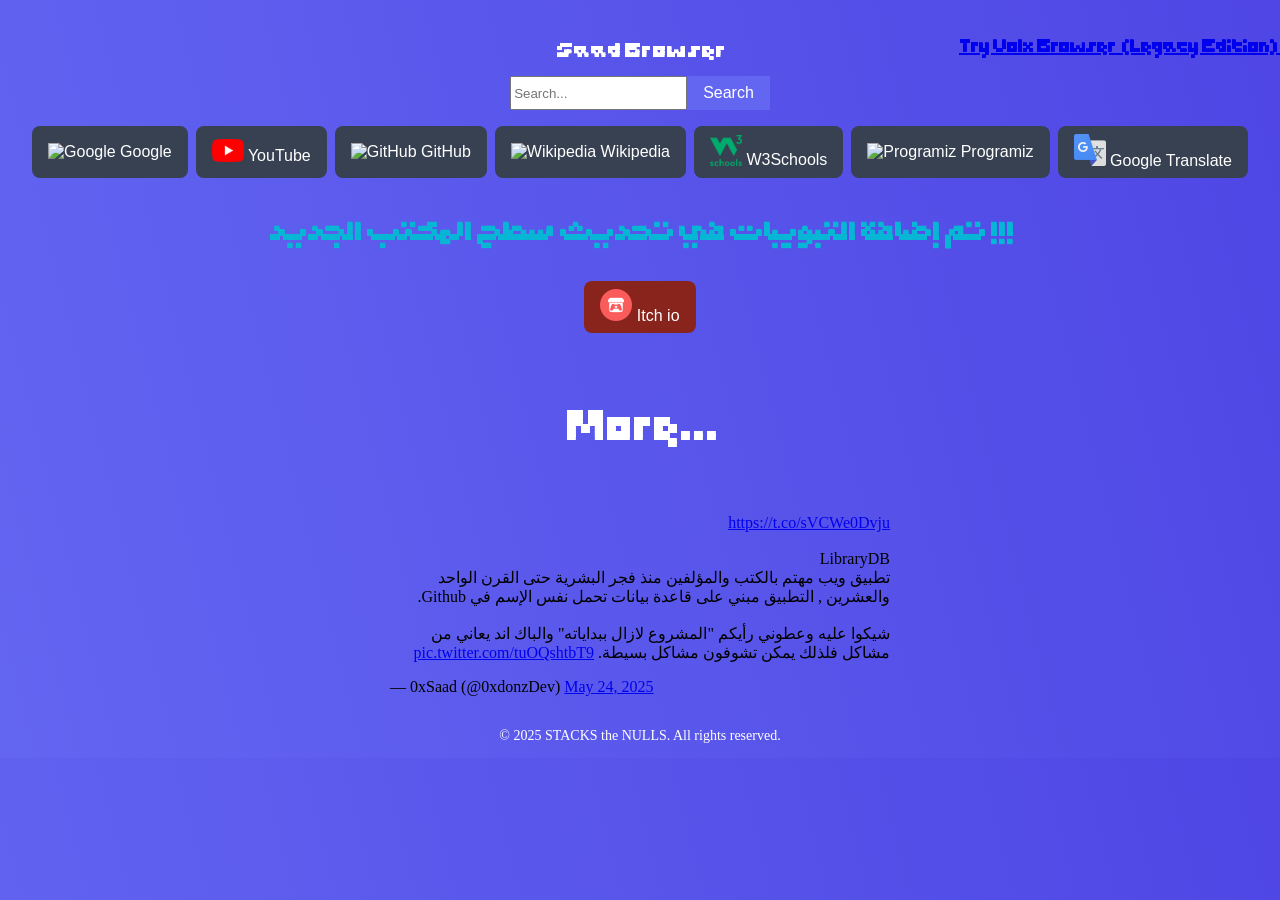
==== scripts/web/frontend/index.html @ 9db12838 "Moving web-phone-desktop to scripts folder" ====
<!DOCTYPE html>
<html lang="en">
<head>
  <meta charset="UTF-8">
  <title>Saad Browser</title>
  <link rel="stylesheet" href="style.css">
  <meta name="viewport" content="width=device-width, initial-scale=1.0">
</head>
<body>

  <div>
    <h1 class="logo">Saad Browser</h1>
  </div>

  <h2 class="try">
    <a href="volxbrowser/index.html">
    Try Volx Browser (Legacy Edition)</h2>
</a>
  <div class="search-container">
    <input type="text" id="search-input" placeholder="Search...">
    <button id="search-button">Search</button>
  </div>

<div class="tabs">
  <button class="tab-button" data-url="https://www.google.com">
    <img src="https://www.google.com/favicon.ico" alt="Google"> Google
  </button>
  <button class="tab-button" data-url="https://www.youtube.com">
    <img src="img/icon.ico" width="32px" alt="YouTube"> YouTube
  </button>
  <button class="tab-button" data-url="https://github.com">
    <img src="https://github.githubassets.com/favicons/favicon.png" alt="GitHub"> GitHub
  </button>
  <button class="tab-button" data-url="https://www.wikipedia.org">
    <img src="https://www.wikipedia.org/static/favicon/wikipedia.ico" width="32px" alt="Wikipedia"> Wikipedia
  </button>
    <button class="tab-button" data-url="https://www.w3schools.com/">
    <img src="img/W3Schools.webp" width="32px" alt="W3Schools"> W3Schools
  </button>
      <button class="tab-button" data-url="https://www.programiz.com/">
    <img src="img/Programiz.webp" width="32px" alt="Programiz"> Programiz
  </button>
  <button class="tab-button" data-url="https://translate.google.com/">
    <img src="img/translate.webp" width="32px" alt="Wikipedia"> Google Translate
  </button>

</div>

<div>
  <h3  id="tabswindows">تم إضافة التبويبات في تحديث سطح المكتب الجديد !!!</h3>
</div>
    <button class="tab-button" id="downloadbutton" data-url="https://saadthelegend1.itch.io/saad-browser">
    <img src="img/itch.webp" width="32px" alt="itch"> Itch io
  </button>


  <h3 class="more">More...</h3>
  <blockquote class="twitter-tweet"><p lang="ar" dir="rtl"><a href="https://t.co/sVCWe0Dvju">https://t.co/sVCWe0Dvju</a><br><br>LibraryDB<br>تطبيق ويب مهتم بالكتب والمؤلفين منذ فجر البشرية حتى القرن الواحد والعشرين , التطبيق مبني على قاعدة بيانات تحمل نفس الإسم في Github.<br><br>شيكوا عليه وعطوني رأيكم &quot;المشروع لازال ببداياته&quot; والباك اند يعاني من مشاكل فلذلك يمكن تشوفون مشاكل بسيطة. <a href="https://t.co/tuOQshtbT9">pic.twitter.com/tuOQshtbT9</a></p>&mdash; 0xSaad (@0xdonzDev) <a href="https://twitter.com/0xdonzDev/status/1926308017227616558?ref_src=twsrc%5Etfw">May 24, 2025</a></blockquote> <script async src="https://platform.twitter.com/widgets.js" charset="utf-8"></script>
  <div class="footer">
    <p>© 2025 STACKS the NULLS. All rights reserved.</p>
  </div>

  <script src="script.js"></script>
</body>
</html>
---- scripts/web/frontend/style.css ----
:root {
    /* Colors */
    --primary: #6366f1;
    --primary-dark: #4f46e5;
    --secondary: #06b6d4;
    --accent: #f59e0b;
    --success: #10b981;
    --warning: #f59e0b;
    --error: #ef4444;

    /* Neutrals */
    --white: #ffffff;
    --gray-50: #f9fafb;
    --gray-100: #f3f4f6;
    --gray-200: #e5e7eb;
    --gray-300: #d1d5db;
    --gray-400: #9ca3af;
    --gray-500: #6b7280;
    --gray-600: #4b5563;
    --gray-700: #374151;
    --gray-800: #1f2937;
    --gray-900: #111827;

    /* Spacing */
    --space-1: 0.25rem;
    --space-2: 0.5rem;
    --space-3: 0.75rem;
    --space-4: 1rem;
    --space-5: 1.25rem;
    --space-6: 1.5rem;
    --space-8: 2rem;
    --space-10: 2.5rem;
    --space-12: 3rem;
    --space-16: 4rem;
    --space-20: 5rem;

    /* Typography */
    --font-size-xs: 0.75rem;
    --font-size-sm: 0.875rem;
    --font-size-base: 1rem;
    --font-size-lg: 1.125rem;
    --font-size-xl: 1.25rem;
    --font-size-2xl: 1.5rem;
    --font-size-3xl: 1.875rem;
    --font-size-4xl: 2.25rem;
    --font-size-5xl: 3rem;

    /* Shadows */
    --shadow-sm: 0 1px 2px 0 rgb(0 0 0 / 0.05);
    --shadow-md: 0 4px 6px -1px rgb(0 0 0 / 0.1), 0 2px 4px -2px rgb(0 0 0 / 0.1);
    --shadow-lg: 0 10px 15px -3px rgb(0 0 0 / 0.1), 0 4px 6px -4px rgb(0 0 0 / 0.1);
    --shadow-xl: 0 20px 25px -5px rgb(0 0 0 / 0.1), 0 8px 10px -6px rgb(0 0 0 / 0.1);

    /* Border radius */
    --radius-sm: 0.375rem;
    --radius-md: 0.5rem;
    --radius-lg: 0.75rem;
    --radius-xl: 1rem;
    --radius-2xl: 1.5rem;

    /* Transitions */
    --transition: all 0.2s ease;
    --transition-slow: all 0.3s ease;
}

@font-face {
  font-family: 'Solar6VF';
  src: url('fonts/Solar6VF.woff2') format('woff2'),
       url('fonts/Solar6VF.woff') format('woff');
  font-weight: normal;
  font-style: normal;
}

body {
  background: linear-gradient(256deg, var(--primary-dark), var(--primary));
  margin: 0;
  padding: 0;
}

.logo {
    text-align: center;
    font-size: 1.5rem;
    color: var(--white);
    font-weight: bold;
    margin-top: 2rem;
    font-family: 'Solar6VF';
}

.search-container {
    display: flex;
    justify-content: center;
    margin-top: 1rem;
    border: #10b981;
}

#search-button {
    background-color: var(--primary);
    color: var(--white);
    border: none;
    padding: 0.5rem 1rem;
    cursor: pointer;
    font-size: 1rem;
    transition: background-color 0.3s ease;
}

.more {
    font-family: 'Solar6VF';
    text-align: center;
    color: var(--white);
    border: none;
    padding: 0.5rem 1rem;
    cursor: pointer;
    font-size: 3rem;
    transition: background-color 0.3s ease;
}

.twitter-tweet {
    margin: 0 auto;
    max-width: 500px;
    width: 100%;
}

.footer {
    text-align: center;
    color: var(--white);
    font-size: 0.875rem;
    margin-top: 2rem;
}


@media (max-width: 768px) {
  .logo {
    font-size: var(--font-size-2xl);
    margin-top: var(--space-4);
  }

  .search-container {
    flex-direction: column;
    align-items: center;
    padding: var(--space-3);
    gap: var(--space-2);
  }

  #search-input {
    width: 90%;
    max-width: 400px;
    padding: var(--space-2);
    font-size: var(--font-size-base);
    border-radius: var(--radius-md);
    border: none;
    margin-bottom: var(--space-2);
  }

  #search-button {
    width: auto;
    padding: var(--space-2) var(--space-4);
    font-size: var(--font-size-base);
    border-radius: var(--radius-md);
  }

  .more {
    font-size: var(--font-size-xl);
  }

  .footer {
    padding: var(--space-2);
    font-size: var(--font-size-xs);
  }
}

.tabs {
  display: flex;
  justify-content: center;
  flex-wrap: wrap;
  gap: var(--space-2);
  margin-top: var(--space-4);
}

.tab-button {
  background-color: var(--gray-700);
  color: var(--white);
  border: none;
  padding: var(--space-2) var(--space-4);
  border-radius: var(--radius-md);
  cursor: pointer;
  font-size: var(--font-size-base);
  transition: background-color 0.3s ease;
}

.tab-button:hover {
  background-color: var(--primary);
}

.tab-frame {
  display: block;
  width: 90%;
  height: 600px;
  margin: var(--space-4) auto;
  border: none;
  border-radius: var(--radius-md);
  box-shadow: var(--shadow-md);
}

@media (max-width: 768px) {
  .tab-frame {
    width: 100%;
    height: 400px;
  }
}

#tabswindows {
  text-align: center;
  color: #06b6d4;
  font-family: 'Solar6VF' , Dubai;
  font-size: 30px;
}

#downloadbutton {
  display: block;
  margin: 1rem auto;
  background-color: #89241d;
}

.try {
  text-align: right;
  font-family: 'Solar6VF' , Dubai;
  color: white;
  font-size: 1.25rem;
  margin-top: -4%;
}
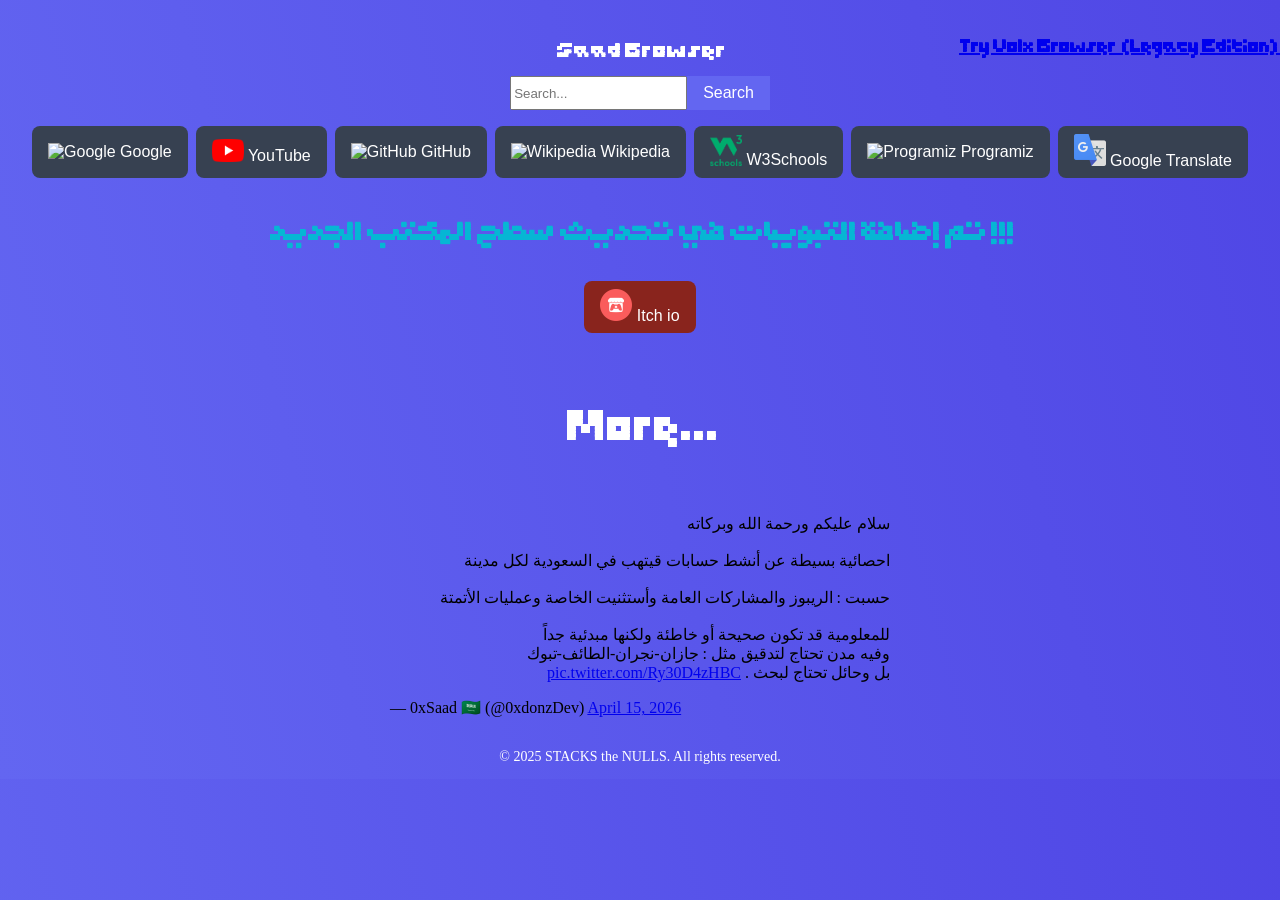
==== commit 56133f1e: "Updated highlight tweet" ====
--- a/scripts/web/frontend/index.html
+++ b/scripts/web/frontend/index.html
@@ -55,8 +55,8 @@
 
 
   <h3 class="more">More...</h3>
-  <blockquote class="twitter-tweet"><p lang="ar" dir="rtl"><a href="https://t.co/sVCWe0Dvju">https://t.co/sVCWe0Dvju</a><br><br>LibraryDB<br>تطبيق ويب مهتم بالكتب والمؤلفين منذ فجر البشرية حتى القرن الواحد والعشرين , التطبيق مبني على قاعدة بيانات تحمل نفس الإسم في Github.<br><br>شيكوا عليه وعطوني رأيكم &quot;المشروع لازال ببداياته&quot; والباك اند يعاني من مشاكل فلذلك يمكن تشوفون مشاكل بسيطة. <a href="https://t.co/tuOQshtbT9">pic.twitter.com/tuOQshtbT9</a></p>&mdash; 0xSaad (@0xdonzDev) <a href="https://twitter.com/0xdonzDev/status/1926308017227616558?ref_src=twsrc%5Etfw">May 24, 2025</a></blockquote> <script async src="https://platform.twitter.com/widgets.js" charset="utf-8"></script>
-  <div class="footer">
+<blockquote class="twitter-tweet"><p lang="ar" dir="rtl">سلام عليكم ورحمة الله وبركاته<br><br>احصائية بسيطة عن أنشط حسابات قيتهب في السعودية لكل مدينة<br><br>حسبت : الريبوز والمشاركات العامة وأستثنيت الخاصة وعمليات الأتمتة<br><br>للمعلومية قد تكون صحيحة أو خاطئة ولكنها مبدئية جداً<br>وفيه مدن تحتاج لتدقيق مثل : جازان-نجران-الطائف-تبوك<br>بل وحائل تحتاج لبحث . <a href="https://t.co/Ry30D4zHBC">pic.twitter.com/Ry30D4zHBC</a></p>&mdash; 0xSaad 🇸🇦 (@0xdonzDev) <a href="https://twitter.com/0xdonzDev/status/2044347146929881160?ref_src=twsrc%5Etfw">April 15, 2026</a></blockquote> <script async src="https://platform.twitter.com/widgets.js" charset="utf-8"></script>
+    <div class="footer">
     <p>© 2025 STACKS the NULLS. All rights reserved.</p>
   </div>
 
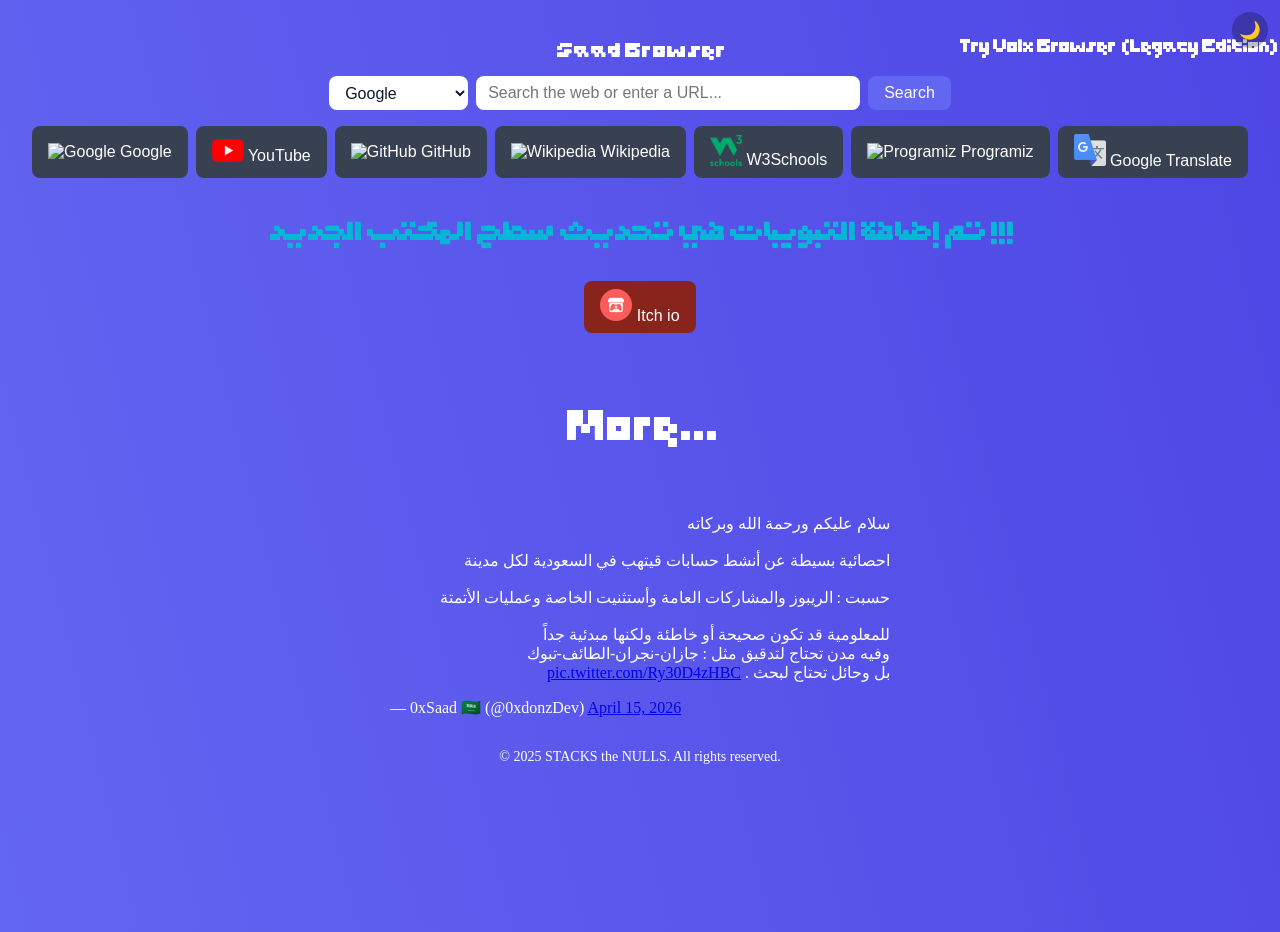
==== commit a8bf3a11: "Improve cross-platform features (Windows, Android, Web) Windows: - Add reload, stop, and status bar " ====
--- a/scripts/web/frontend/index.html
+++ b/scripts/web/frontend/index.html
@@ -8,18 +8,26 @@
 </head>
 <body>
 
+  <button id="theme-toggle" class="theme-toggle" type="button" aria-label="Toggle dark mode">🌙</button>
+
   <div>
     <h1 class="logo">Saad Browser</h1>
   </div>
 
   <h2 class="try">
-    <a href="volxbrowser/index.html">
-    Try Volx Browser (Legacy Edition)</h2>
-</a>
-  <div class="search-container">
-    <input type="text" id="search-input" placeholder="Search...">
-    <button id="search-button">Search</button>
-  </div>
+    <a href="volxbrowser/index.html">Try Volx Browser (Legacy Edition)</a>
+  </h2>
+
+  <form class="search-container" id="search-form" autocomplete="off">
+    <select id="search-engine" aria-label="Search engine">
+      <option value="google">Google</option>
+      <option value="duckduckgo">DuckDuckGo</option>
+      <option value="bing">Bing</option>
+      <option value="brave">Brave</option>
+    </select>
+    <input type="text" id="search-input" placeholder="Search the web or enter a URL...">
+    <button id="search-button" type="submit">Search</button>
+  </form>
 
 <div class="tabs">
   <button class="tab-button" data-url="https://www.google.com">
@@ -34,22 +42,21 @@
   <button class="tab-button" data-url="https://www.wikipedia.org">
     <img src="https://www.wikipedia.org/static/favicon/wikipedia.ico" width="32px" alt="Wikipedia"> Wikipedia
   </button>
-    <button class="tab-button" data-url="https://www.w3schools.com/">
+  <button class="tab-button" data-url="https://www.w3schools.com/">
     <img src="img/W3Schools.webp" width="32px" alt="W3Schools"> W3Schools
   </button>
-      <button class="tab-button" data-url="https://www.programiz.com/">
+  <button class="tab-button" data-url="https://www.programiz.com/">
     <img src="img/Programiz.webp" width="32px" alt="Programiz"> Programiz
   </button>
   <button class="tab-button" data-url="https://translate.google.com/">
-    <img src="img/translate.webp" width="32px" alt="Wikipedia"> Google Translate
+    <img src="img/translate.webp" width="32px" alt="Google Translate"> Google Translate
   </button>
-
 </div>
 
 <div>
-  <h3  id="tabswindows">تم إضافة التبويبات في تحديث سطح المكتب الجديد !!!</h3>
+  <h3 id="tabswindows">تم إضافة التبويبات في تحديث سطح المكتب الجديد !!!</h3>
 </div>
-    <button class="tab-button" id="downloadbutton" data-url="https://saadthelegend1.itch.io/saad-browser">
+  <button class="tab-button" id="downloadbutton" data-url="https://saadthelegend1.itch.io/saad-browser">
     <img src="img/itch.webp" width="32px" alt="itch"> Itch io
   </button>
 
--- a/scripts/web/frontend/style.css
+++ b/scripts/web/frontend/style.css
@@ -61,6 +61,21 @@
     /* Transitions */
     --transition: all 0.2s ease;
     --transition-slow: all 0.3s ease;
+
+    /* Themed surfaces */
+    --bg-gradient: linear-gradient(256deg, var(--primary-dark), var(--primary));
+    --text-color: var(--white);
+    --tab-bg: var(--gray-700);
+    --input-bg: var(--white);
+    --input-color: var(--gray-900);
+}
+
+[data-theme="dark"] {
+    --bg-gradient: linear-gradient(256deg, #0b1020, #1f2937);
+    --text-color: #e5e7eb;
+    --tab-bg: #1f2937;
+    --input-bg: #111827;
+    --input-color: #e5e7eb;
 }
 
 @font-face {
@@ -72,15 +87,41 @@
 }
 
 body {
-  background: linear-gradient(256deg, var(--primary-dark), var(--primary));
+  background: var(--bg-gradient);
+  color: var(--text-color);
   margin: 0;
   padding: 0;
+  min-height: 100vh;
+  transition: background 0.3s ease, color 0.3s ease;
+}
+
+.theme-toggle {
+  position: fixed;
+  top: var(--space-3);
+  right: var(--space-3);
+  width: 2.25rem;
+  height: 2.25rem;
+  border-radius: 9999px;
+  border: none;
+  background: rgba(0, 0, 0, 0.25);
+  color: var(--white);
+  font-size: 1.1rem;
+  cursor: pointer;
+  display: flex;
+  align-items: center;
+  justify-content: center;
+  z-index: 10;
+  transition: var(--transition);
+}
+
+.theme-toggle:hover {
+  background: rgba(0, 0, 0, 0.45);
 }
 
 .logo {
     text-align: center;
     font-size: 1.5rem;
-    color: var(--white);
+    color: var(--text-color);
     font-weight: bold;
     margin-top: 2rem;
     font-family: 'Solar6VF';
@@ -89,8 +130,31 @@
 .search-container {
     display: flex;
     justify-content: center;
+    align-items: stretch;
+    gap: var(--space-2);
     margin-top: 1rem;
-    border: #10b981;
+    padding: 0 var(--space-3);
+}
+
+#search-engine {
+    background-color: var(--input-bg);
+    color: var(--input-color);
+    border: none;
+    border-radius: var(--radius-md);
+    padding: 0 var(--space-3);
+    font-size: var(--font-size-base);
+    cursor: pointer;
+}
+
+#search-input {
+    background-color: var(--input-bg);
+    color: var(--input-color);
+    border: none;
+    border-radius: var(--radius-md);
+    padding: var(--space-2) var(--space-3);
+    font-size: var(--font-size-base);
+    width: 360px;
+    max-width: 60vw;
 }
 
 #search-button {
@@ -98,15 +162,20 @@
     color: var(--white);
     border: none;
     padding: 0.5rem 1rem;
+    border-radius: var(--radius-md);
     cursor: pointer;
     font-size: 1rem;
     transition: background-color 0.3s ease;
 }
 
+#search-button:hover {
+    background-color: var(--primary-dark);
+}
+
 .more {
     font-family: 'Solar6VF';
     text-align: center;
-    color: var(--white);
+    color: var(--text-color);
     border: none;
     padding: 0.5rem 1rem;
     cursor: pointer;
@@ -122,7 +191,7 @@
 
 .footer {
     text-align: center;
-    color: var(--white);
+    color: var(--text-color);
     font-size: 0.875rem;
     margin-top: 2rem;
 }
@@ -149,6 +218,12 @@
     border-radius: var(--radius-md);
     border: none;
     margin-bottom: var(--space-2);
+  }
+
+  #search-engine {
+    width: 90%;
+    max-width: 400px;
+    padding: var(--space-2);
   }
 
   #search-button {
@@ -177,18 +252,24 @@
 }
 
 .tab-button {
-  background-color: var(--gray-700);
+  background-color: var(--tab-bg);
   color: var(--white);
   border: none;
   padding: var(--space-2) var(--space-4);
   border-radius: var(--radius-md);
   cursor: pointer;
   font-size: var(--font-size-base);
-  transition: background-color 0.3s ease;
+  transition: background-color 0.3s ease, transform 0.15s ease;
 }
 
 .tab-button:hover {
   background-color: var(--primary);
+  transform: translateY(-1px);
+}
+
+.tab-button:focus-visible {
+  outline: 2px solid var(--accent);
+  outline-offset: 2px;
 }
 
 .tab-frame {
@@ -224,7 +305,16 @@
 .try {
   text-align: right;
   font-family: 'Solar6VF' , Dubai;
-  color: white;
+  color: var(--text-color);
   font-size: 1.25rem;
   margin-top: -4%;
-}+}
+
+.try a {
+  color: inherit;
+  text-decoration: none;
+}
+
+.try a:hover {
+  text-decoration: underline;
+}
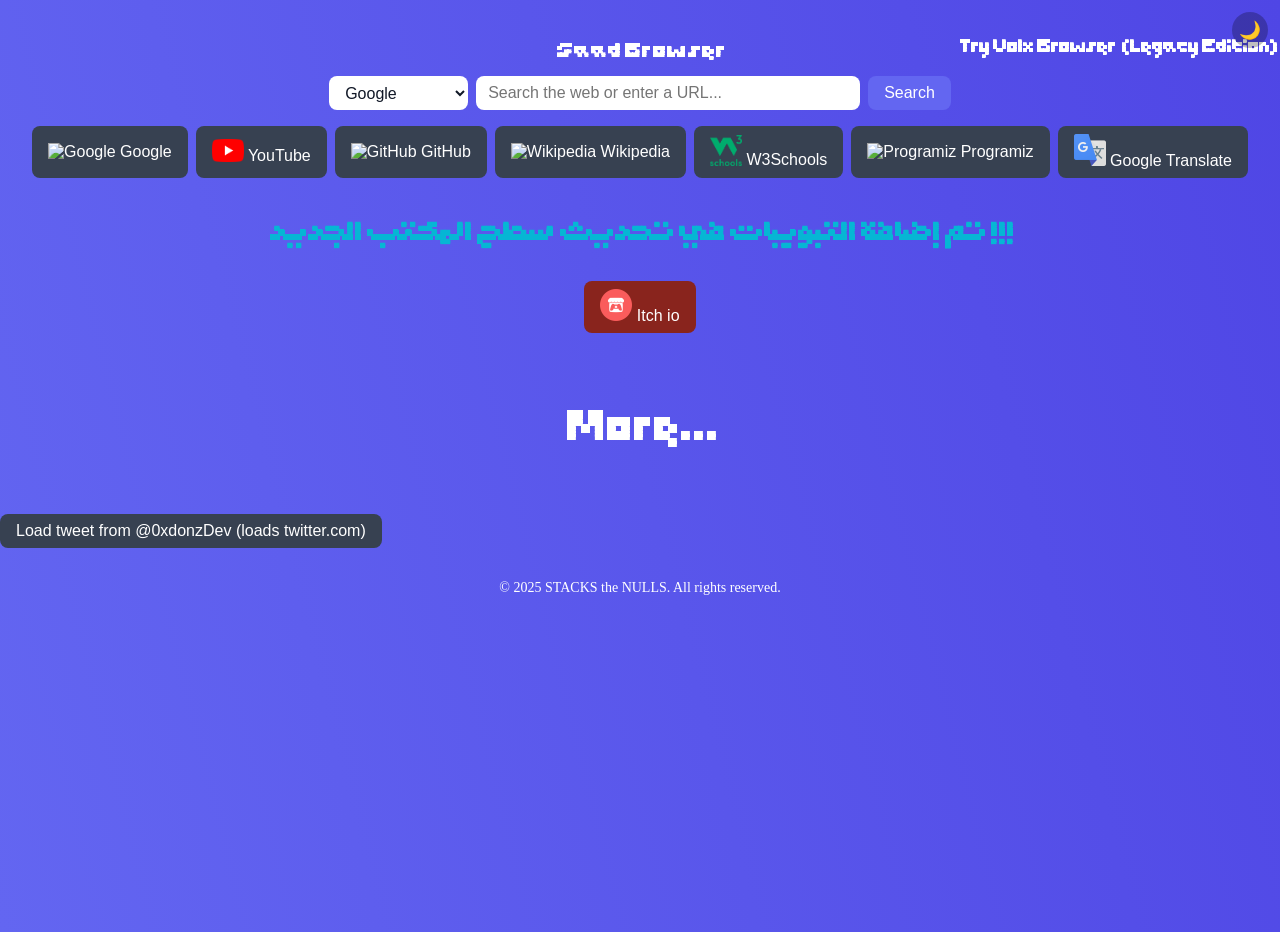
==== commit 66bee859: "Add privacy hardening, anti-fingerprint shim, and login persistence Privacy & security - Windows: pi" ====
--- a/scripts/web/frontend/index.html
+++ b/scripts/web/frontend/index.html
@@ -5,6 +5,8 @@
   <title>Saad Browser</title>
   <link rel="stylesheet" href="style.css">
   <meta name="viewport" content="width=device-width, initial-scale=1.0">
+  <meta name="referrer" content="strict-origin-when-cross-origin">
+  <meta name="color-scheme" content="light dark">
 </head>
 <body>
 
@@ -15,7 +17,7 @@
   </div>
 
   <h2 class="try">
-    <a href="volxbrowser/index.html">Try Volx Browser (Legacy Edition)</a>
+    <a href="volxbrowser/index.html" rel="noopener">Try Volx Browser (Legacy Edition)</a>
   </h2>
 
   <form class="search-container" id="search-form" autocomplete="off">
@@ -62,8 +64,17 @@
 
 
   <h3 class="more">More...</h3>
-<blockquote class="twitter-tweet"><p lang="ar" dir="rtl">سلام عليكم ورحمة الله وبركاته<br><br>احصائية بسيطة عن أنشط حسابات قيتهب في السعودية لكل مدينة<br><br>حسبت : الريبوز والمشاركات العامة وأستثنيت الخاصة وعمليات الأتمتة<br><br>للمعلومية قد تكون صحيحة أو خاطئة ولكنها مبدئية جداً<br>وفيه مدن تحتاج لتدقيق مثل : جازان-نجران-الطائف-تبوك<br>بل وحائل تحتاج لبحث . <a href="https://t.co/Ry30D4zHBC">pic.twitter.com/Ry30D4zHBC</a></p>&mdash; 0xSaad 🇸🇦 (@0xdonzDev) <a href="https://twitter.com/0xdonzDev/status/2044347146929881160?ref_src=twsrc%5Etfw">April 15, 2026</a></blockquote> <script async src="https://platform.twitter.com/widgets.js" charset="utf-8"></script>
-    <div class="footer">
+
+  <!-- Privacy: the tweet widget calls platform.twitter.com and ad pixels.
+       Don't load it unless the user explicitly asks. -->
+  <div class="social-embed">
+    <button id="load-tweet" class="tab-button" type="button">
+      Load tweet from @0xdonzDev (loads twitter.com)
+    </button>
+    <div id="tweet-container" hidden></div>
+  </div>
+
+  <div class="footer">
     <p>© 2025 STACKS the NULLS. All rights reserved.</p>
   </div>
 
